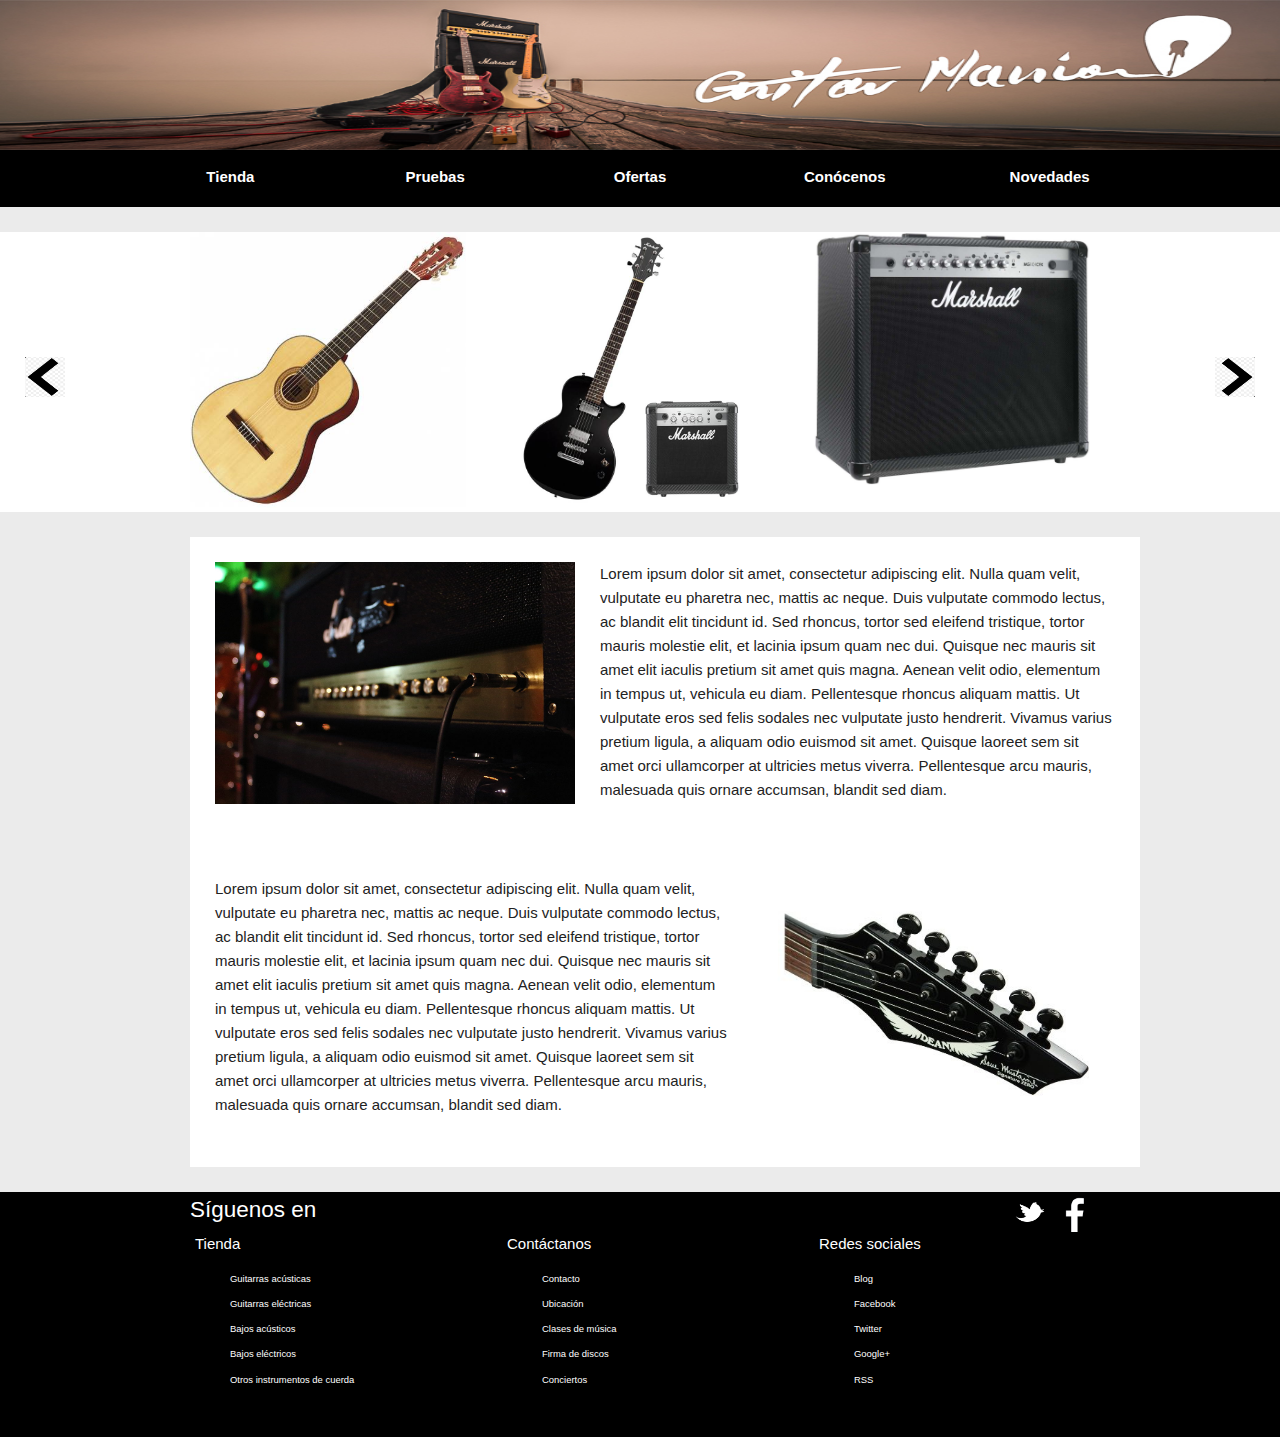
==== index.html @ e3717221 "masdc" ====
<!DOCTYPE html>
<html>
    <head>
        <title>Guitar Mania</title>
        <meta charset="UTF-8">
        <meta name="viewport" content="width=device-width, initial-scale=1.0">
        <link rel="stylesheet" type="text/css" href="./css/normalize.css"/>
        <link rel="stylesheet" type="text/css" href="./css/skeleton.css"/>
        <link rel="stylesheet" type="text/css" href="./css/styles.css"/>
    </head>
    <body>
        <header>
            <img src="./images/cabecera.jpg" class="cabecera"/>
        </header>
        <nav>
            <ul>
                <li class="menu_superior"><a href="#" name="url_tienda"><p class="p_menu">Tienda</p></a></li>
                <li class="menu_superior"><a href="#" name="url_pruebas"><p class="p_menu">Pruebas</p></a></li>
                <li class="menu_superior"><a href="#" name="url_ofertas"><p class="p_menu">Ofertas</p></a></li>
                <li class="menu_superior"><a href="#" name="url_conocenos"><p class="p_menu">Conócenos</p></a></li>
                <li class="menu_superior"><a href="#" name="url_novedades"><p class="p_menu">Novedades</p></a></li>
            </ul>
        </nav>
        <div class="banner">
            <a href="#" class="flecha"><img src="./images/left_arrow.png"/></a>
            <a href="#" class="flecha"><img src="./images/rigth_arrow.png"/></a>
            <div class="imagenes banner row">
            <a href="#" class="four columns"><img src="./images/acustica.jpg"/></a>
            <a href="#" class="four columns"><img src="./images/electrica.jpg"/></a>
            <a href="#" class="four columns"><img src="./images/accesorios.jpg"/></a>
            </div>
        </div>
        <main>
            <div class="main row">
                <div class="primer parrafo">
                    <p>
                        <img src="./images/principal1.jpg"/>
                        Lorem ipsum dolor sit amet, consectetur adipiscing elit. Nulla quam velit, vulputate eu pharetra nec,
                        mattis ac neque. Duis vulputate commodo lectus, ac blandit elit tincidunt id. Sed rhoncus, tortor sed
                        eleifend tristique, tortor mauris molestie elit, et lacinia ipsum quam nec dui. Quisque nec mauris sit
                        amet elit iaculis pretium sit amet quis magna. Aenean velit odio, elementum in tempus ut, vehicula eu
                        diam. Pellentesque rhoncus aliquam mattis. Ut vulputate eros sed felis sodales nec vulputate justo
                        hendrerit. Vivamus varius pretium ligula, a aliquam odio euismod sit amet. Quisque laoreet sem sit
                        amet orci ullamcorper at ultricies metus viverra. Pellentesque arcu mauris, malesuada quis ornare
                        accumsan, blandit sed diam.

                    </p>
                </div>
                <div class="segundo parrafo">
                    <p>
                        <img src="./images/principal2.jpg"/>
                        Lorem ipsum dolor sit amet, consectetur adipiscing elit. Nulla quam velit, vulputate eu pharetra nec,
                        mattis ac neque. Duis vulputate commodo lectus, ac blandit elit tincidunt id. Sed rhoncus, tortor sed
                        eleifend tristique, tortor mauris molestie elit, et lacinia ipsum quam nec dui. Quisque nec mauris
                        sit amet elit iaculis pretium sit amet quis magna. Aenean velit odio, elementum in tempus ut, 
                        vehicula eu diam. Pellentesque rhoncus aliquam mattis. Ut vulputate eros sed felis sodales nec
                        vulputate justo hendrerit. Vivamus varius pretium ligula, a aliquam odio euismod sit amet.
                        Quisque laoreet sem sit amet orci ullamcorper at ultricies metus viverra. Pellentesque arcu mauris,
                        malesuada quis ornare accumsan, blandit sed diam.
                    </p>
                </div>
            </div>
        </main>
        <footer>
            <div class="redes_sociales">
                <a href="https://es-es.facebook.com/" target="_blank"><img src="./images/facebook.png"/></a>
                <a href="https://twitter.com/" target="_blank"><img src="./images/twitter.png"/></a>
                <p>Síguenos en</p>
            </div>
            <div class="secciones">
                <div class="row distribuido">
                    <div class="seccion tienda four columns">
                        <ul>
                            <li>
                                <a href="#">Tienda</a>
                            </li>
                            <li>
                                <ul>
                                    <li><a href="#">Guitarras acústicas</a></li>
                                    <li><a href="#">Guitarras eléctricas</a></li>
                                    <li><a href="#">Bajos acústicos</a></li>
                                    <li><a href="#">Bajos eléctricos</a></li>
                                    <li><a href="#">Otros instrumentos de cuerda</a></li>
                                </ul>
                            </li>
                        </ul>
                    </div>
                    <div class="seccion conocenos four columns">
                        <ul>
                            <li><a href="#">Contáctanos</a></li>
                            <li>
                                <ul>
                                    <li><a href="#">Contacto</a></li>
                                    <li><a href="#">Ubicación</a></li>
                                    <li><a href="#">Clases de música</a></li>
                                    <li><a href="#">Firma de discos</a></li>
                                    <li><a href="#">Conciertos</a></li>
                                </ul>
                            </li>
                        </ul>
                    </div>
                    <div class="seccion social four columns">
                        <ul>
                            <li><a href="#">Redes sociales</a></li>
                            <li>
                                <ul>
                                    <li><a href="#">Blog</a></li>
                                    <li><a href="#">Facebook</a></li>
                                    <li><a href="#">Twitter</a></li>
                                    <li><a href="#">Google+</a></li>
                                    <li><a href="#">RSS</a></li>
                                </ul>
                            </li>
                        </ul>
                    </div>
                </div>
            </div>
        </footer>
    </body>
</html>
---- css/skeleton.css ----
/*
* Skeleton V2.0.4
* Copyright 2014, Dave Gamache
* www.getskeleton.com
* Free to use under the MIT license.
* http://www.opensource.org/licenses/mit-license.php
* 12/29/2014
*/


/* Table of contents
––––––––––––––––––––––––––––––––––––––––––––––––––
- Grid
- Base Styles
- Typography
- Links
- Buttons
- Forms
- Lists
- Code
- Tables
- Spacing
- Utilities
- Clearing
- Media Queries
*/


/* Grid
–––––––––––––––––––––––––––––––––––––––––––––––––– */
.container {
  position: relative;
  width: 100%;
  max-width: 960px;
  margin: 0 auto;
  padding: 0 20px;
  box-sizing: border-box; }
.column,
.columns {
  width: 100%;
  float: left;
  box-sizing: border-box; }

/* For devices larger than 400px */
@media (min-width: 400px) {
  .container {
    width: 85%;
    padding: 0; }
}

/* For devices larger than 550px */
@media (min-width: 550px) {
  .container {
    width: 80%; }
  .column,
  .columns {
   margin-left: 4%;
  }
  .column:first-child,
  .columns:first-child {
    margin-left: 0; }

  .one.column,
  .one.columns                    { width: 4.66666666667%; }
  .two.columns                    { width: 13.3333333333%; }
  .three.columns                  { width: 22%;            }
  .four.columns                   { width: 30.6666666667%; }
  .five.columns                   { width: 39.3333333333%; }
  .six.columns                    { width: 48%;            }
  .seven.columns                  { width: 56.6666666667%; }
  .eight.columns                  { width: 65.3333333333%; }
  .nine.columns                   { width: 74.0%;          }
  .ten.columns                    { width: 82.6666666667%; }
  .eleven.columns                 { width: 91.3333333333%; }
  .twelve.columns                 { width: 100%; margin-left: 0; }

  .one-third.column               { width: 30.6666666667%; }
  .two-thirds.column              { width: 65.3333333333%; }

  .one-half.column                { width: 48%; }

  /* Offsets */
  .offset-by-one.column,
  .offset-by-one.columns          { margin-left: 8.66666666667%; }
  .offset-by-two.column,
  .offset-by-two.columns          { margin-left: 17.3333333333%; }
  .offset-by-three.column,
  .offset-by-three.columns        { margin-left: 26%;            }
  .offset-by-four.column,
  .offset-by-four.columns         { margin-left: 34.6666666667%; }
  .offset-by-five.column,
  .offset-by-five.columns         { margin-left: 43.3333333333%; }
  .offset-by-six.column,
  .offset-by-six.columns          { margin-left: 52%;            }
  .offset-by-seven.column,
  .offset-by-seven.columns        { margin-left: 60.6666666667%; }
  .offset-by-eight.column,
  .offset-by-eight.columns        { margin-left: 69.3333333333%; }
  .offset-by-nine.column,
  .offset-by-nine.columns         { margin-left: 78.0%;          }
  .offset-by-ten.column,
  .offset-by-ten.columns          { margin-left: 86.6666666667%; }
  .offset-by-eleven.column,
  .offset-by-eleven.columns       { margin-left: 95.3333333333%; }

  .offset-by-one-third.column,
  .offset-by-one-third.columns    { margin-left: 34.6666666667%; }
  .offset-by-two-thirds.column,
  .offset-by-two-thirds.columns   { margin-left: 69.3333333333%; }

  .offset-by-one-half.column,
  .offset-by-one-half.columns     { margin-left: 52%; }

}


/* Base Styles
–––––––––––––––––––––––––––––––––––––––––––––––––– */
/* NOTE
html is set to 62.5% so that all the REM measurements throughout Skeleton
are based on 10px sizing. So basically 1.5rem = 15px :) */
html {
  font-size: 62.5%; }
body {
  font-size: 1.5em; /* currently ems cause chrome bug misinterpreting rems on body element */
  line-height: 1.6;
  font-weight: 400;
  font-family: "Raleway", "HelveticaNeue", "Helvetica Neue", Helvetica, Arial, sans-serif;
  color: #222; }


/* Typography
–––––––––––––––––––––––––––––––––––––––––––––––––– */
h1, h2, h3, h4, h5, h6 {
  margin-top: 0;
  margin-bottom: 2rem;
  font-weight: 300; }
h1 { font-size: 4.0rem; line-height: 1.2;  letter-spacing: -.1rem;}
h2 { font-size: 3.6rem; line-height: 1.25; letter-spacing: -.1rem; }
h3 { font-size: 3.0rem; line-height: 1.3;  letter-spacing: -.1rem; }
h4 { font-size: 2.4rem; line-height: 1.35; letter-spacing: -.08rem; }
h5 { font-size: 1.8rem; line-height: 1.5;  letter-spacing: -.05rem; }
h6 { font-size: 1.5rem; line-height: 1.6;  letter-spacing: 0; }

/* Larger than phablet */
@media (min-width: 550px) {
  h1 { font-size: 5.0rem; }
  h2 { font-size: 4.2rem; }
  h3 { font-size: 3.6rem; }
  h4 { font-size: 3.0rem; }
  h5 { font-size: 2.4rem; }
  h6 { font-size: 1.5rem; }
}

p {
  margin-top: 0; }


/* Links
–––––––––––––––––––––––––––––––––––––––––––––––––– */
a {
  color: #1EAEDB; }
a:hover {
  color: #0FA0CE; }


/* Buttons
–––––––––––––––––––––––––––––––––––––––––––––––––– */
.button,
button,
input[type="submit"],
input[type="reset"],
input[type="button"] {
  display: inline-block;
  height: 38px;
  padding: 0 30px;
  color: #555;
  text-align: center;
  font-size: 11px;
  font-weight: 600;
  line-height: 38px;
  letter-spacing: .1rem;
  text-transform: uppercase;
  text-decoration: none;
  white-space: nowrap;
  background-color: transparent;
  border-radius: 4px;
  border: 1px solid #bbb;
  cursor: pointer;
  box-sizing: border-box; }
.button:hover,
button:hover,
input[type="submit"]:hover,
input[type="reset"]:hover,
input[type="button"]:hover,
.button:focus,
button:focus,
input[type="submit"]:focus,
input[type="reset"]:focus,
input[type="button"]:focus {
  color: #333;
  border-color: #888;
  outline: 0; }
.button.button-primary,
button.button-primary,
input[type="submit"].button-primary,
input[type="reset"].button-primary,
input[type="button"].button-primary {
  color: #FFF;
  background-color: #33C3F0;
  border-color: #33C3F0; }
.button.button-primary:hover,
button.button-primary:hover,
input[type="submit"].button-primary:hover,
input[type="reset"].button-primary:hover,
input[type="button"].button-primary:hover,
.button.button-primary:focus,
button.button-primary:focus,
input[type="submit"].button-primary:focus,
input[type="reset"].button-primary:focus,
input[type="button"].button-primary:focus {
  color: #FFF;
  background-color: #1EAEDB;
  border-color: #1EAEDB; }


/* Forms
–––––––––––––––––––––––––––––––––––––––––––––––––– */
input[type="email"],
input[type="number"],
input[type="search"],
input[type="text"],
input[type="tel"],
input[type="url"],
input[type="password"],
textarea,
select {
  height: 38px;
  padding: 6px 10px; /* The 6px vertically centers text on FF, ignored by Webkit */
  background-color: #fff;
  border: 1px solid #D1D1D1;
  border-radius: 4px;
  box-shadow: none;
  box-sizing: border-box; }
/* Removes awkward default styles on some inputs for iOS */
input[type="email"],
input[type="number"],
input[type="search"],
input[type="text"],
input[type="tel"],
input[type="url"],
input[type="password"],
textarea {
  -webkit-appearance: none;
     -moz-appearance: none;
          appearance: none; }
textarea {
  min-height: 65px;
  padding-top: 6px;
  padding-bottom: 6px; }
input[type="email"]:focus,
input[type="number"]:focus,
input[type="search"]:focus,
input[type="text"]:focus,
input[type="tel"]:focus,
input[type="url"]:focus,
input[type="password"]:focus,
textarea:focus,
select:focus {
  border: 1px solid #33C3F0;
  outline: 0; }
label,
legend {
  display: block;
  margin-bottom: .5rem;
  font-weight: 600; }
fieldset {
  padding: 0;
  border-width: 0; }
input[type="checkbox"],
input[type="radio"] {
  display: inline; }
label > .label-body {
  display: inline-block;
  margin-left: .5rem;
  font-weight: normal; }


/* Lists
–––––––––––––––––––––––––––––––––––––––––––––––––– */
ul {
  list-style: circle inside; }
ol {
  list-style: decimal inside; }
ol, ul {
  padding-left: 0;
  margin-top: 0; }
ul ul,
ul ol,
ol ol,
ol ul {
  margin: 1.5rem 0 1.5rem 3rem;
  font-size: 90%; }
li {
  margin-bottom: 1rem; }


/* Code
–––––––––––––––––––––––––––––––––––––––––––––––––– */
code {
  padding: .2rem .5rem;
  margin: 0 .2rem;
  font-size: 90%;
  white-space: nowrap;
  background: #F1F1F1;
  border: 1px solid #E1E1E1;
  border-radius: 4px; }
pre > code {
  display: block;
  padding: 1rem 1.5rem;
  white-space: pre; }


/* Tables
–––––––––––––––––––––––––––––––––––––––––––––––––– */
th,
td {
  padding: 12px 15px;
  text-align: left;
  border-bottom: 1px solid #E1E1E1; }
th:first-child,
td:first-child {
  padding-left: 0; }
th:last-child,
td:last-child {
  padding-right: 0; }


/* Spacing
–––––––––––––––––––––––––––––––––––––––––––––––––– */
button,
.button {
  margin-bottom: 1rem; }
input,
textarea,
select,
fieldset {
  margin-bottom: 1.5rem; }
pre,
blockquote,
dl,
figure,
table,
p,
ul,
ol,
form {
  margin-bottom: 2.5rem; }


/* Utilities
–––––––––––––––––––––––––––––––––––––––––––––––––– */
.u-full-width {
  width: 100%;
  box-sizing: border-box; }
.u-max-full-width {
  max-width: 100%;
  box-sizing: border-box; }
.u-pull-right {
  float: right; }
.u-pull-left {
  float: left; }


/* Misc
–––––––––––––––––––––––––––––––––––––––––––––––––– */
hr {
  margin-top: 3rem;
  margin-bottom: 3.5rem;
  border-width: 0;
  border-top: 1px solid #E1E1E1; }


/* Clearing
–––––––––––––––––––––––––––––––––––––––––––––––––– */

/* Self Clearing Goodness */
.container:after,
.row:after,
.u-cf {
  content: "";
  display: table;
  clear: both; }


/* Media Queries
–––––––––––––––––––––––––––––––––––––––––––––––––– */
/*
Note: The best way to structure the use of media queries is to create the queries
near the relevant code. For example, if you wanted to change the styles for buttons
on small devices, paste the mobile query code up in the buttons section and style it
there.
*/


/* Larger than mobile */
@media (min-width: 400px) {}

/* Larger than phablet (also point when grid becomes active) */
@media (min-width: 550px) {}

/* Larger than tablet */
@media (min-width: 750px) {}

/* Larger than desktop */
@media (min-width: 1000px) {}

/* Larger than Desktop HD */
@media (min-width: 1200px) {}
---- css/styles.css ----
a:link {
  text-decoration: none;
  color: white; }

a:visited {
  text-decoration: none;
  color: white; }

.menu_superior:hover {
  background-color: #ebebeb;
  color: black; }

* {
  padding: 0px;
  margin: 0px; }

li {
  list-style: none; }

body {
  background-color: #ebebeb; }

header {
  background-color: black; }

nav {
  width: 100%;
  height: 50px;
  background-color: black;
  display: flex;
  align-items: center;
  margin-bottom: 25px; }
  nav ul {
    width: 80%;
    margin: 0px auto;
    display: flex;
    flex-direction: row; }
    nav ul li {
      height: 50px;
      width: 20%;
      color: white;
      font-weight: bold;
      text-decoration: none;
      text-align: center;
      display: flex;
      justify-content: center;
      align-items: center; }

header .cabecera {
  width: 100%;
  max-height: 150px; }

.p_menu {
  margin-bottom: 0px; }

.banner {
  height: 280px;
  width: 100%;
  background-color: white; }
  .banner img {
    width: 100%;
    float: left; }
  .banner .flecha img {
    max-width: 40px;
    max-height: 40px;
    margin-top: 125px; }
  .banner .flecha img[src*='left'] {
    float: left;
    margin-left: 25px; }
  .banner .flecha img[src*='rigth'] {
    float: right;
    margin-right: 25px; }

.imagenes {
  max-width: 900px;
  margin: 0px auto; }

main {
  max-width: 900px;
  margin: 25px auto; }

.parrafo {
  width: 100%;
  padding: 25px;
  background-color: white; }

.primer img {
  width: 40%;
  float: left;
  margin-right: 25px; }

.segundo img {
  width: 40%;
  float: right;
  margin-left: 25px; }

footer {
  color: white;
  background-color: black; }
  footer .redes_sociales {
    font-size: 1.5em;
    max-width: 900px;
    margin: 0px auto;
    height: 40px; }
    footer .redes_sociales img {
      width: 40px;
      float: right; }
  footer .secciones {
    width: 100%;
    margin: 0px auto;
    position: absolute;
    background-color: black;
    padding-bottom: 25px; }
    footer .secciones .distribuido {
      max-width: 900px;
      margin: 0px auto; }
      footer .secciones .distribuido .seccion {
        /* width: 33.33%;
        float: left; */ }
        footer .secciones .distribuido .seccion ul li {
          font-size: 1em;
          padding: 0px 5px; }
        footer .secciones .distribuido .seccion ul ul li {
          font-size: 0.7em;
          padding: 0px 5px; }

/*# sourceMappingURL=styles.css.map */
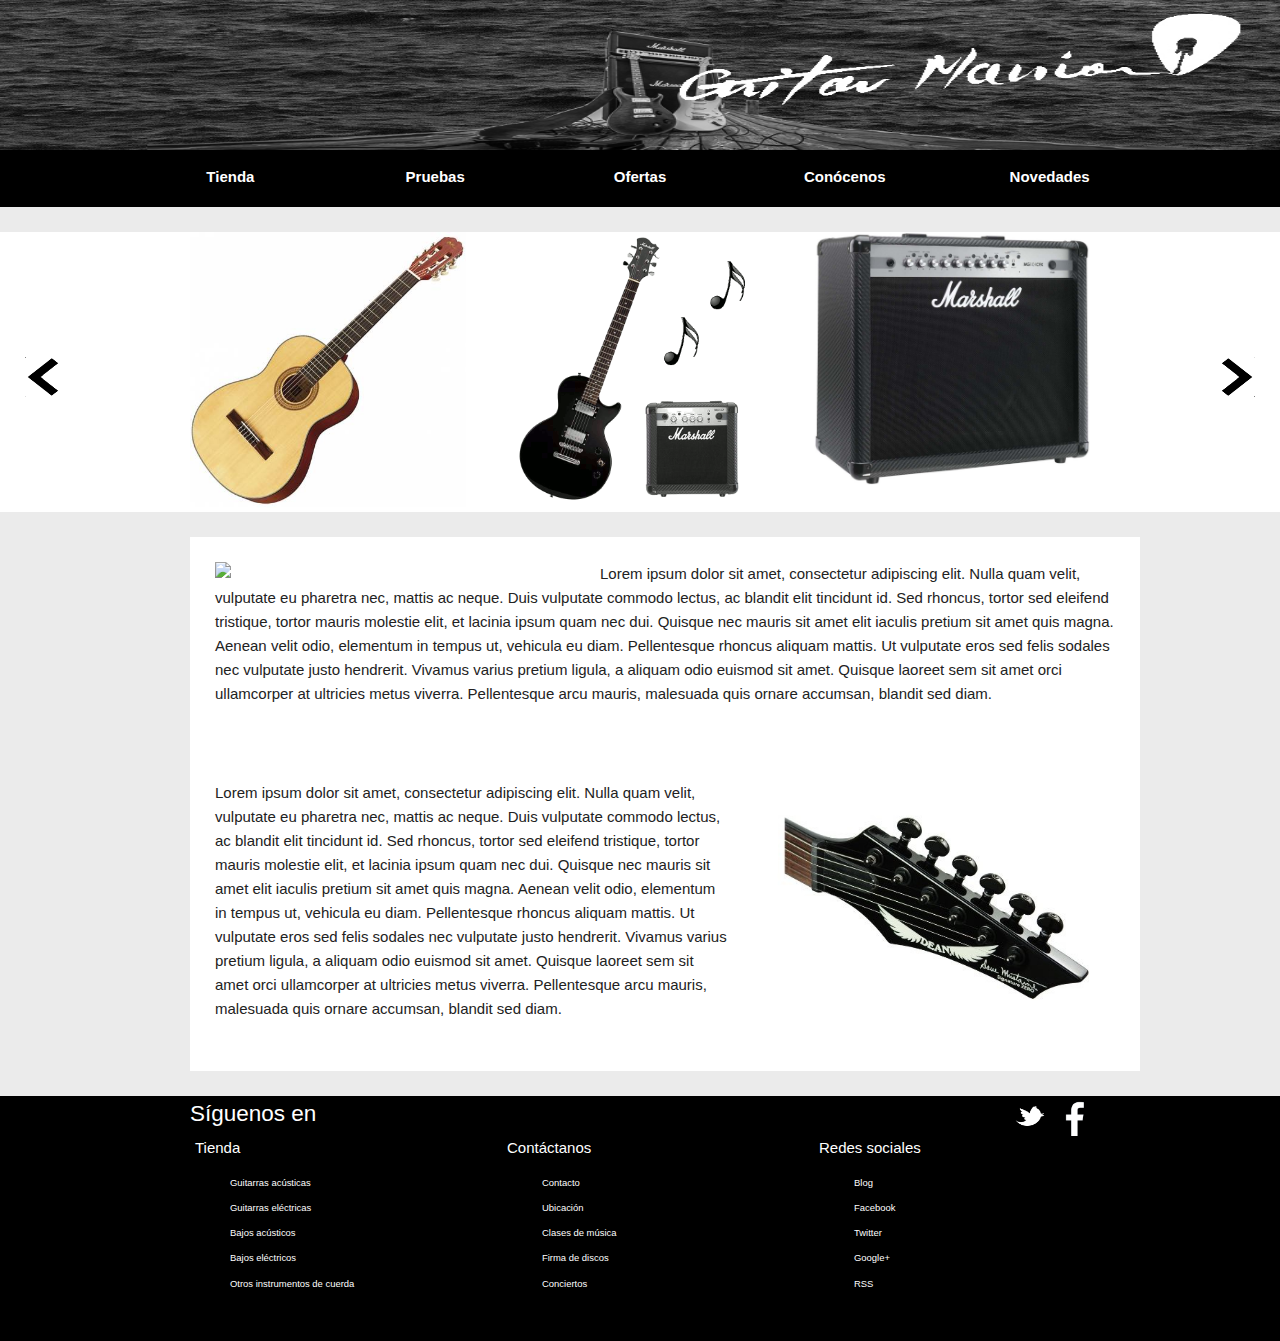
==== commit d339ff21: "version1.6" ====
--- a/index.html
+++ b/index.html
@@ -10,7 +10,7 @@
     </head>
     <body>
         <header>
-            <img src="./images/cabecera.jpg" class="cabecera"/>
+            <img src="./images/cabecera.gif" class="cabecera"/>
         </header>
         <nav>
             <ul>
@@ -26,7 +26,7 @@
             <a href="#" class="flecha"><img src="./images/rigth_arrow.png"/></a>
             <div class="imagenes banner row">
             <a href="#" class="four columns"><img src="./images/acustica.jpg"/></a>
-            <a href="#" class="four columns"><img src="./images/electrica.jpg"/></a>
+            <a href="#" class="four columns"><img src="./images/guitarra.gif"/></a>
             <a href="#" class="four columns"><img src="./images/accesorios.jpg"/></a>
             </div>
         </div>
@@ -34,7 +34,7 @@
             <div class="main row">
                 <div class="primer parrafo">
                     <p>
-                        <img src="./images/principal1.jpg"/>
+                        <img src="./images/marshal.gif"/>
                         Lorem ipsum dolor sit amet, consectetur adipiscing elit. Nulla quam velit, vulputate eu pharetra nec,
                         mattis ac neque. Duis vulputate commodo lectus, ac blandit elit tincidunt id. Sed rhoncus, tortor sed
                         eleifend tristique, tortor mauris molestie elit, et lacinia ipsum quam nec dui. Quisque nec mauris sit
